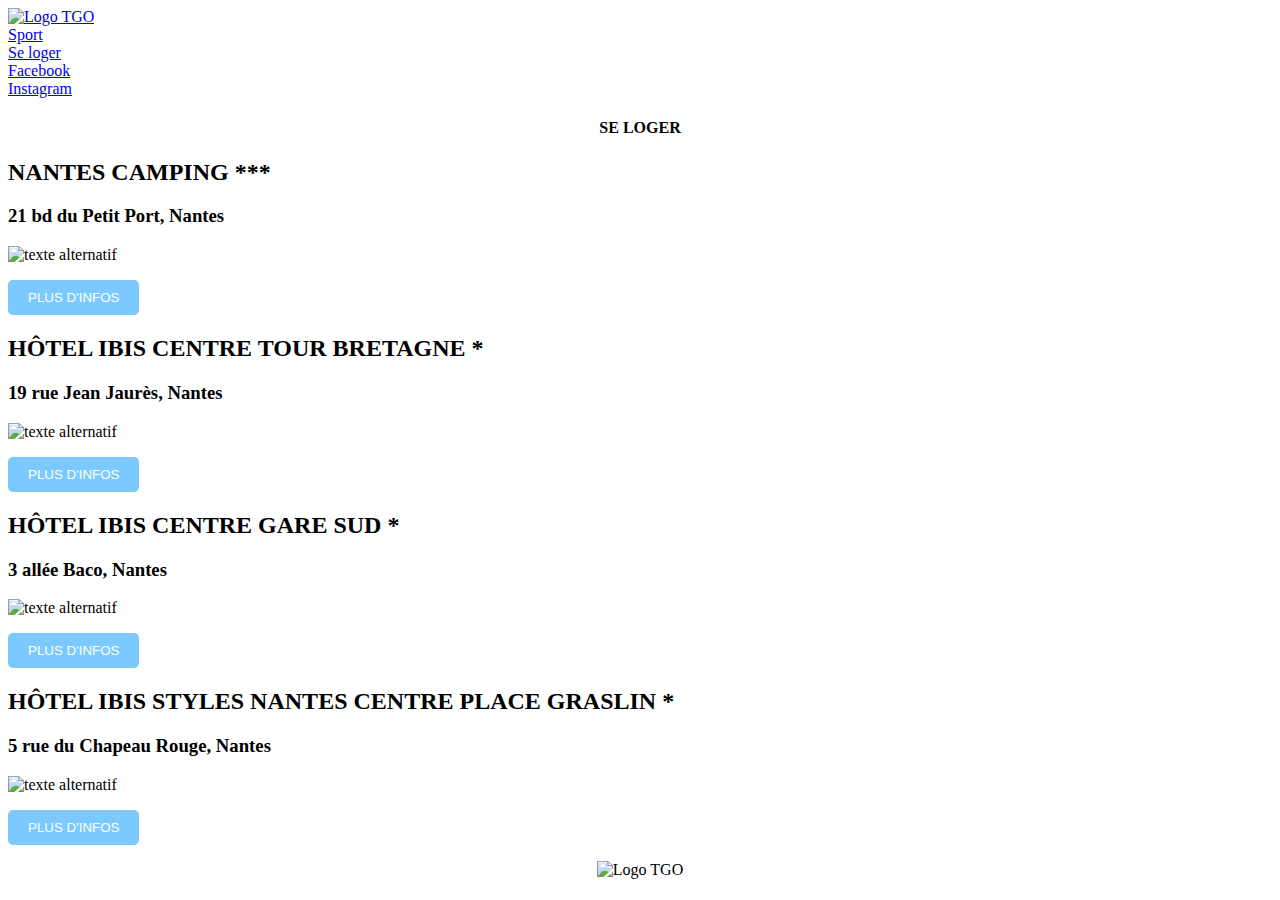
==== Seloger.html @ cddc7bb6 "Add files via upload" ====
<!DOCTYPE html>
<html>
    <link rel="stylesheet" href="/Users/leperonslaes/Documents/School/Audencia/S2/Digital/Site-internet/Dossier CSS/css-principal.css">
<head>
	<meta charset="utf-8">

	<meta name="description" content="site TGO">
	<title>Se loger TGO</title>
</head>

<body>



 
        <div class="fixed-banner">
            <div class="container2">
                <div class="image-tgo2">
                    <a href="/Users/leperonslaes/Documents/School/Audencia/S2/Digital/Site-internet/tgo2024.html">
                        <img src="https://tournoigrandouest.fr/wp-content/uploads/2022/09/logo-allonge%CC%81-sans-contours-lgblue.png" alt="Logo TGO">
                    </a>
                </div>
                     <div class="containerpetit">
                        <div class="box">
                            <a href="/Users/leperonslaes/Documents/School/Audencia/S2/Digital/Site-internet/sport.html" class="lien-menu">Sport</a>
                        </div>
                        <div class="box">
                            <a href="/Users/leperonslaes/Documents/School/Audencia/S2/Digital/Site-internet/seloger.html" class="lien-menu"> Se loger</a>
                        </div>
                        <div class="box">
                            <a href="https://www.facebook.com/tournoigrandouest" class="lien-menu"> Facebook</a>
                        </div>
                        <div class="box">
                            <a href="https://www.instagram.com/tgoaudencia/" class="lien-menu">Instagram</a>
                        </div>
                     </div>
            </div>          
        </div>

         <h4 style="text-align: center;">SE <span class="highlight">LOGER</span></h4>


    <div class="container5">
        <div class="camping-info">
            <h2>NANTES CAMPING *** </h2>
            <h3>21 bd du Petit Port, Nantes </h3>
            <img src= "https://tournoigrandouest.fr/wp-content/uploads/2023/08/Hotel-Hero-Camping-Nantes.jpg" alt="texte alternatif" width=80% height=20% class="img-circle"> 
            <p>
		<button onclick="window.location.href = 'https://www.google.com/maps/place/Nantes+Camping/@47.243278,-1.556841,15z/data=!4m2!3m1!1s0x0:0x71e51559a163b74f?sa=X&ved=2ahUKEwj6_5CpkbL6AhXAXvEDHW3RD4sQ_BJ6BAhsEAU';" style="background-color: #7BC9FF; color: white; padding: 10px 20px; border: none; cursor: pointer; border-radius: 5px;"> PLUS D'INFOS</button>
	</p>
        </div>
    </div>

    <div class="container5">
        <div class="camping-info">
            <h2>HÔTEL IBIS CENTRE TOUR BRETAGNE * </h2>
            <h3>19 rue Jean Jaurès, Nantes </h3>
            <img src= "https://tournoigrandouest.fr/wp-content/uploads/2023/08/Hotel-Hero-Ibis-Tour-Bretagne-%E2%80%93-1.jpg" alt="texte alternatif" width=80% height=20% class="img-circle">
            <p>
		<button onclick="window.location.href = 'https://www.google.com/maps/place/ibis+Nantes+Centre+Tour+Bretagne/@47.2190943,-1.5603832,15z/data=!4m2!3m1!1s0x0:0x6ac57b60eecf6ade?sa=X&ved=2ahUKEwi3o_iekbL6AhUQQ_EDHYMnCAwQ_BJ6BAh2EAU';" style="background-color: #7BC9FF; color: white; padding: 10px 20px; border: none; cursor: pointer; border-radius: 5px;"> PLUS D'INFOS</button>
	</p>
        </div>
    </div>

    <div class="container5">
        <div class="camping-info">
            <h2>HÔTEL IBIS CENTRE GARE SUD * </h2>
            <h3>3 allée Baco, Nantes </h3>
             <img src= "https://tournoigrandouest.fr/wp-content/uploads/2023/08/Hotel-Hero-Ibis-Gare-Sud.jpg" alt="texte alternatif" width=80% height=20% class="img-circle">
             <p>
		<button onclick="window.location.href = 'https://www.google.com/maps/place/ibis+Nantes+Centre+Gare+Sud/@47.2146985,-1.5499283,17z/data=!3m1!4b1!4m9!3m8!1s0x4805eeba8c9b8301:0x1745d2028a1a994e!5m2!4m1!1i2!8m2!3d47.2146985!4d-1.5473534!16s%2Fg%2F1tgf74w1?entry=ttu';" style="background-color: #7BC9FF; color: white; padding: 10px 20px; border: none; cursor: pointer; border-radius: 5px;"> PLUS D'INFOS</button>
	</p>
        </div>
    </div>

    <div class="container5">
        <div class="camping-info">
            <h2>HÔTEL IBIS STYLES NANTES CENTRE PLACE GRASLIN * </h2>
            <h3>5 rue du Chapeau Rouge, Nantes </h3>
            <img src= "https://tournoigrandouest.fr/wp-content/uploads/2023/08/Hotel-Hero-Ibis-Styles-Nantes.jpg" alt="texte alternatif" width=80% height=20% class="img-circle">
            <p>
		<button onclick="window.location.href = 'https://www.google.com/maps/place/ibis+Styles+Nantes+Centre+Gare/@47.2177035,-1.5444309,16z/data=!3m1!4b1!4m9!3m8!1s0x4805eebeb1e56221:0xed1a0f8bcd48970e!5m2!4m1!1i2!8m2!3d47.2177035!4d-1.5444309!16s%2Fg%2F1tmg5y9z?entry=ttu';" style="background-color: #7BC9FF; color: white; padding: 10px 20px; border: none; cursor: pointer; border-radius: 5px;"> PLUS D'INFOS</button>
	</p>
        </div>
    </div>

        <p style="text-align: center;">
          <img src="https://tournoigrandouest.fr/wp-content/uploads/2022/09/logo-allonge%CC%81-sans-contours-lgblue-150x150.png" alt="Logo TGO">
        </p>

</body>
</html>
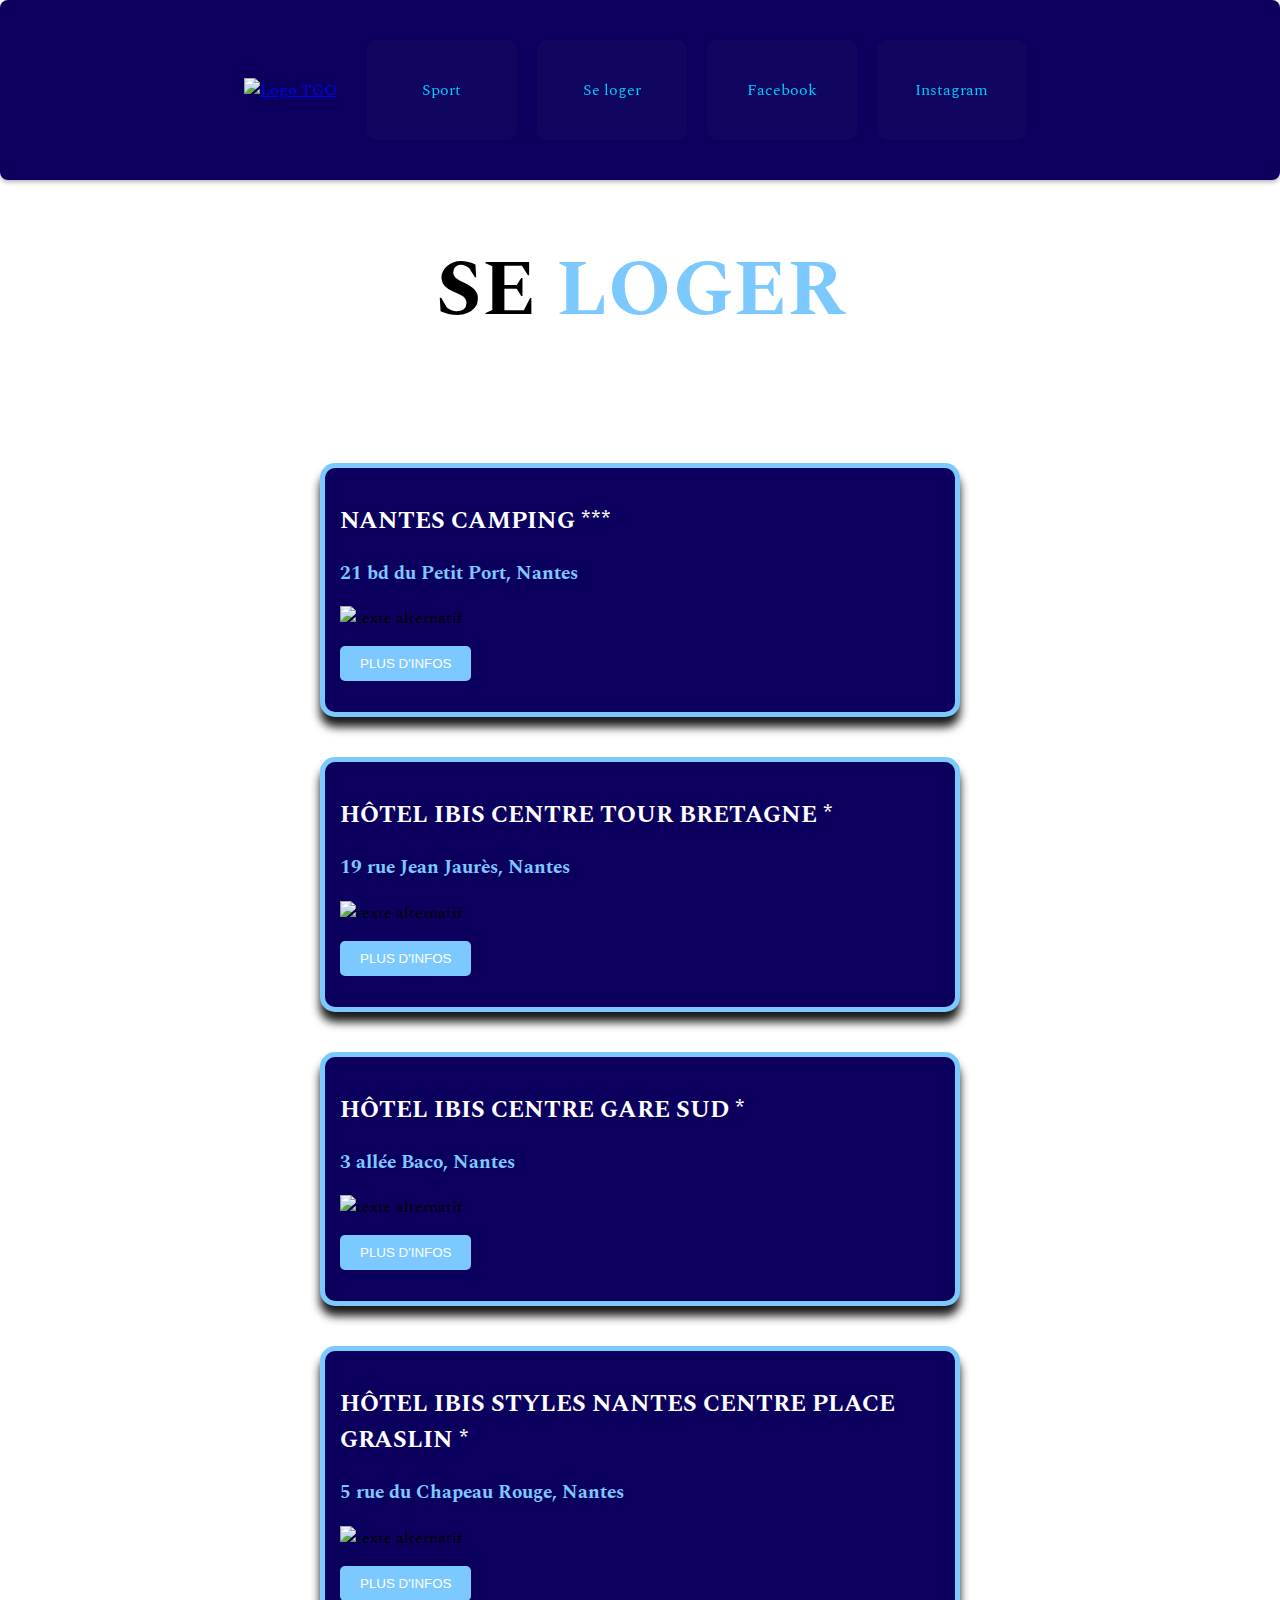
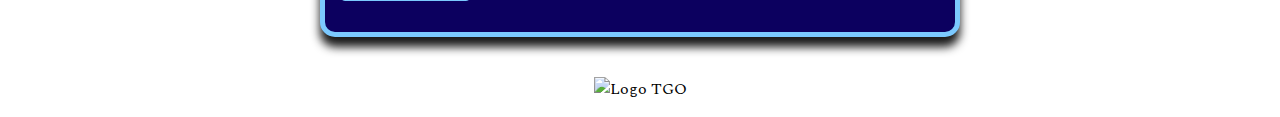
==== commit a535e642: "Update Seloger.html" ====
--- a/Seloger.html
+++ b/Seloger.html
@@ -1,6 +1,6 @@
 <!DOCTYPE html>
 <html>
-    <link rel="stylesheet" href="/Users/leperonslaes/Documents/School/Audencia/S2/Digital/Site-internet/Dossier CSS/css-principal.css">
+    <link rel="stylesheet" href="css-principal.css">
 <head>
 	<meta charset="utf-8">
 
@@ -16,16 +16,16 @@
         <div class="fixed-banner">
             <div class="container2">
                 <div class="image-tgo2">
-                    <a href="/Users/leperonslaes/Documents/School/Audencia/S2/Digital/Site-internet/tgo2024.html">
+                    <a href="tgo2024.html">
                         <img src="https://tournoigrandouest.fr/wp-content/uploads/2022/09/logo-allonge%CC%81-sans-contours-lgblue.png" alt="Logo TGO">
                     </a>
                 </div>
                      <div class="containerpetit">
                         <div class="box">
-                            <a href="/Users/leperonslaes/Documents/School/Audencia/S2/Digital/Site-internet/sport.html" class="lien-menu">Sport</a>
+                            <a href="sport.html" class="lien-menu">Sport</a>
                         </div>
                         <div class="box">
-                            <a href="/Users/leperonslaes/Documents/School/Audencia/S2/Digital/Site-internet/seloger.html" class="lien-menu"> Se loger</a>
+                            <a href="seloger.html" class="lien-menu"> Se loger</a>
                         </div>
                         <div class="box">
                             <a href="https://www.facebook.com/tournoigrandouest" class="lien-menu"> Facebook</a>
@@ -89,4 +89,4 @@
         </p>
 
 </body>
-</html>+</html>
--- a/css-principal.css
+++ b/css-principal.css
@@ -0,0 +1,42 @@
+@import url("banniere.css");
+@import url("logotgo.css");
+@import url("bannierefixe.css");
+@import url("video.css");
+@import url("barreTGO.css");
+@import url("description.css");
+@import url("https://fonts.googleapis.com/css2?family=Alfa+Slab+One&family=Concert+One&family=Spectral:ital,wght@0,200;0,300;0,400;0,500;0,600;0,700;0,800;1,200;1,300;1,400;1,500;1,600;1,700;1,800&display=swap");
+@import url("seloger.css");
+@import url("box.css");
+@import url("container.css");
+@import url("style.css");
+
+
+a.lien-menu {
+    text-decoration: none;
+    color: #00C9FF; /* Couleur du texte */
+}
+
+a:hover {
+    color: #86FDFF;
+}
+
+body {
+  font-family: "Spectral", serif;
+  font-style: normal;
+}
+
+
+@media (max-width: 960px) {
+  .container {
+    width: 700px;
+  }
+}
+@media (max-width: 720px) {
+  .container {
+    width: 500px;
+  }
+}
+@media (max-width: 540px) {
+  .container {
+    width: 300px;
+  }
